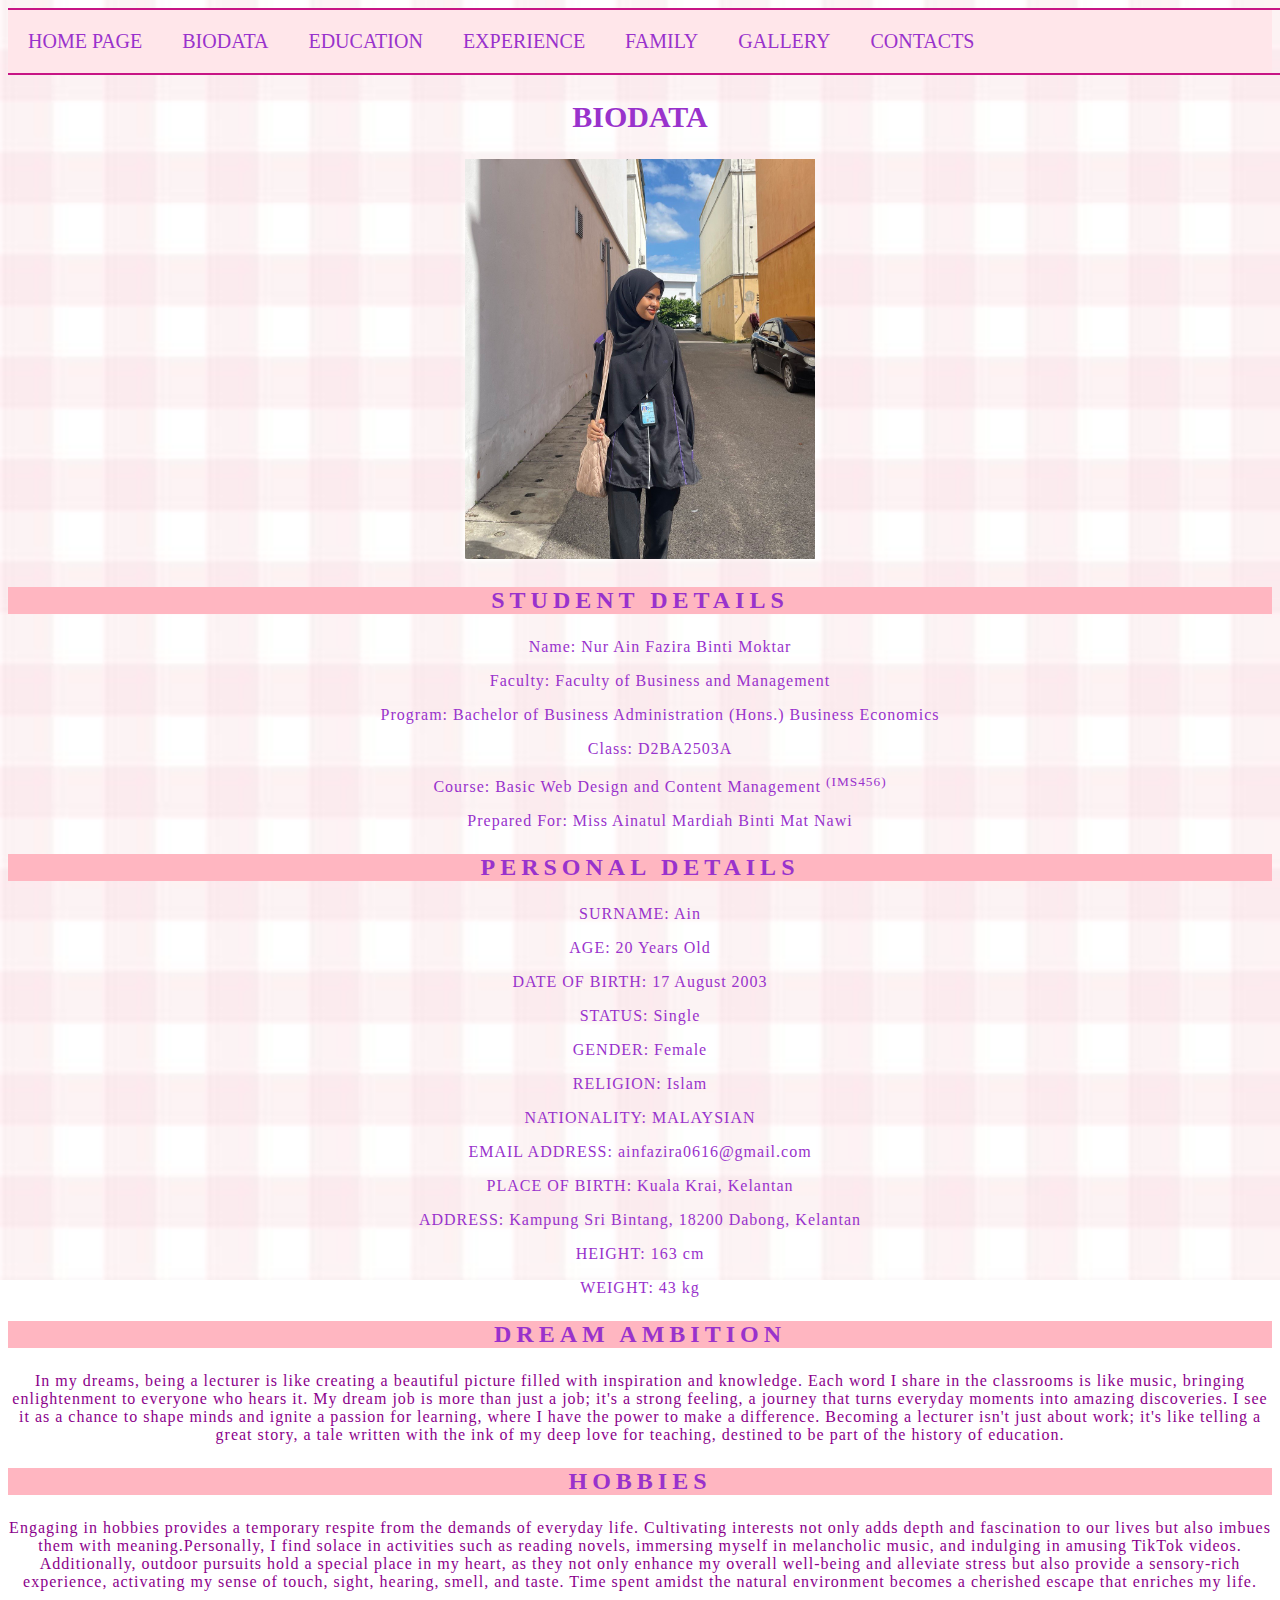
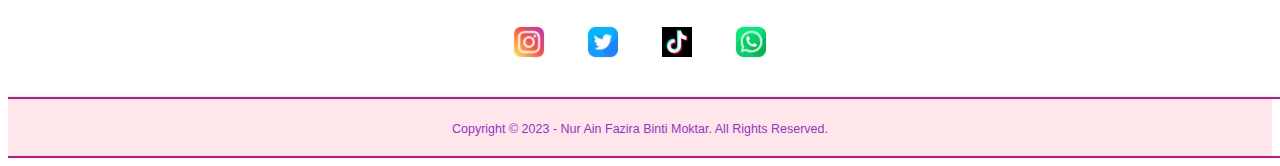
==== biodata.html @ 7ac9dd4d "Add files via upload" ====
<!DOCTYPE html>
<html>
<head>
	<meta charset="utf-8">
	<meta name="viewport" content="width=device-width, initial-scale=1">
	<title>BIODATA</title>
	<style>
		body
		{
			background-image: url(biodata/background.jpg);
			background-repeat: no-repeat;
			background-attachment: fixed;
			background-size: cover;
		}
		#horizontal-line
		{
		width: 3000px;
		height: 2px;
		background-color: mediumvioletred;
		}
		a:link, a:visited
		{
			padding: 20px;
			display: inline-block;
			border-radius: none;
		}

		ul 
		{
 		list-style-type: none;
  		margin: 0;
  		padding: 0;
  		overflow: hidden;
  		background-color: #ffe6ea;
		}

		li 
		{
		  float: left;
		}

		li a, .dropbtn 
		{
		  display: inline-block;
		  color: darkorchid;
		  text-align: center;
		  padding: 20px 20px;
		  text-decoration: none;
		  font-family: Century Gothic;
		  font-size: 20px;
		}

		li a:hover, .dropdown:hover .dropbtn 
		{
		  background-color: palevioletred;
		}

		li.dropdown 
		{
		  display: inline-block;
		}

		.dropdown-content 
		{
		  display: none;
		  position: absolute;
		  background-color: #f9f9f9;
		  min-width: 160px;
		  box-shadow: 0px 8px 16px 0px rgba(0,0,0,0.2);
		  z-index: 1;
		}

		.dropdown-content a 
		{
		  color: black;
		  padding: 8px 12px;
		  text-decoration: none;
		  display: block;
		  text-align: left;
		}

		.dropdown-content a:hover {background-color: #f1f1f1;}

		.dropdown:hover .dropdown-content 
		{
		  display: block;
		}
		footer
		{
			padding: 20px;
			background-color: #ffe6ea;
			color: darkorchid;
			text-align: center;
			font-family: Arial;
			font-size: 15px;
			letter-spacing: none;
		}
		h3
		{
			color: darkorchid;
			font-family: Century Gothic;
			font-size: 24px;
			text-align: center;
			background-color: lightpink;
			letter-spacing: 5px;
		}
		h2
		{
			color: darkorchid;
			font-family: Century Gothic;
			font-size: 30px;
		}
		p
		{
			text-align: center;
			font-family: Century Gothic;
			font-size: 16px;
			color: darkorchid;
			background-color: transparent;
			letter-spacing: 1px;
		}
		p2
		{
			text-align: center;
			font-family: Century Gothic;
			font-size: 16px;
			color: darkmagenta;
			background-color: transparent;
			letter-spacing: 1px;
			width: 80%;
		}
		img:hover {
  		animation: shake 0.5s;
  		animation-iteration-count: infinite;
		}
		@keyframes shake {
  		0% { transform: translate(1px, 1px) rotate(0deg); }
 		10% { transform: translate(-1px, -2px) rotate(-1deg); }
  		20% { transform: translate(-3px, 0px) rotate(1deg); }
  		30% { transform: translate(3px, 2px) rotate(0deg); }
  		40% { transform: translate(1px, -1px) rotate(1deg); }
  		50% { transform: translate(-1px, 2px) rotate(-1deg); }
  		60% { transform: translate(-3px, 1px) rotate(0deg); }
  		70% { transform: translate(3px, 1px) rotate(-1deg); }
  		80% { transform: translate(-1px, -1px) rotate(1deg); }
  		90% { transform: translate(1px, 2px) rotate(0deg); }
  		100% { transform: translate(1px, -2px) rotate(-1deg); }
		}
	</style>
</head>
<body>
	<div id="horizontal-line"></div>
	<ul>
  		<li><a href="file:///C:/Users/USER/OneDrive%20-%20Universiti%20Teknologi%20MARA/mypersonal_website/index.html">HOME PAGE</a></li>
  		<li><a href="file:///C:/Users/USER/OneDrive%20-%20Universiti%20Teknologi%20MARA/mypersonal_website/biodata.html">BIODATA</a></li>
  		<li><a href="file:///C:/Users/USER/OneDrive%20-%20Universiti%20Teknologi%20MARA/mypersonal_website/education.html">EDUCATION</a></li>
  		<li><a href="file:///C:/Users/USER/OneDrive%20-%20Universiti%20Teknologi%20MARA/mypersonal_website/experience.html">EXPERIENCE</a></li>
    	<li><a href="file:///C:/Users/USER/OneDrive%20-%20Universiti%20Teknologi%20MARA/mypersonal_website/family.html">FAMILY</a></li>
    	<li><a href="file:///C:/Users/USER/OneDrive%20-%20Universiti%20Teknologi%20MARA/mypersonal_website/gallery.html">GALLERY</a></li>
    	<li><a href="file:///C:/Users/USER/OneDrive%20-%20Universiti%20Teknologi%20MARA/mypersonal_website/contact.html">CONTACTS</a></li>
    </ul>
	<div id="horizontal-line"></div>
	<p></p>

<center>
<h2>BIODATA</h2>
<img src="biodata/ain.jpg" height="400" width="350">

	<h3>STUDENT DETAILS</h3>
	<ol>
		<p style="font-family: Tahoma ; font-size: 16px; ">Name: Nur Ain Fazira Binti Moktar</p>
		<p style="font-family: Tahoma ; font-size: 16px; ">Faculty: Faculty of Business and Management</p>
		<p style="font-family: Tahoma ; font-size: 16px; ">Program: Bachelor of Business Administration (Hons.) Business Economics</p>
		<p style="font-family: Tahoma ; font-size: 16px; ">Class: D2BA2503A</p>
		<p style="font-family: Tahoma ; font-size: 16px; ">Course: Basic Web Design and Content Management <sup>(IMS456)</sup></p>
		<p style="font-family: Tahoma ; font-size: 16px; ">Prepared For: Miss Ainatul Mardiah Binti Mat Nawi</p>
	</ol></center>

	<center><h3>PERSONAL DETAILS</h3>

	<p style="font-family: Tahoma ; font-size: 16px; ">SURNAME: Ain</p>
	<p style="font-family: Tahoma ; font-size: 16px; ">AGE: 20 Years Old</p>
	<p style="font-family: Tahoma ; font-size: 16px; ">DATE OF BIRTH: 17 August 2003</p>
	<p style="font-family: Tahoma ; font-size: 16px; ">STATUS: Single</p>
	<p style="font-family: Tahoma ; font-size: 16px; ">GENDER: Female</p>
	<p style="font-family: Tahoma ; font-size: 16px; ">RELIGION: Islam</p>
	<p style="font-family: Tahoma ; font-size: 16px; ">NATIONALITY: MALAYSIAN</p>
	<p style="font-family: Tahoma ; font-size: 16px; ">EMAIL ADDRESS: ainfazira0616@gmail.com</p>
	<p style="font-family: Tahoma ; font-size: 16px; ">PLACE OF BIRTH: Kuala Krai, Kelantan</p>
	<p style="font-family: Tahoma ; font-size: 16px; ">ADDRESS: Kampung Sri Bintang, 18200 Dabong, Kelantan</p>
	<p style="font-family: Tahoma ; font-size: 16px; ">HEIGHT: 163 cm</p>
	<p style="font-family: Tahoma ; font-size: 16px; ">WEIGHT: 43 kg</p></center>

	<center><h3>DREAM AMBITION</h3>
	<article>
    <p2 style="font-family: Tahoma ; font-size: 16px;">In my dreams, being a lecturer is like creating a beautiful picture filled with inspiration and knowledge. Each word I share in the classrooms is like music, bringing enlightenment to everyone who hears it. My dream job is more than just a job; it's a strong feeling, a journey that turns everyday moments into amazing discoveries. I see it as a chance to shape minds and ignite a passion for learning, where I have the power to make a difference. Becoming a lecturer isn't just about work; it's like telling a great story, a tale written with the ink of my deep love for teaching, destined to be part of the history of education.</p2>

 	<h3> HOBBIES</h3>
    <p2 style="font-family: Tahoma ; font-size: 16px;">Engaging in hobbies provides a temporary respite from the demands of everyday life. Cultivating interests not only adds depth and fascination to our lives but also imbues them with meaning.Personally, I find solace in activities such as reading novels, immersing myself in melancholic music, and indulging in amusing TikTok videos. Additionally, outdoor pursuits hold a special place in my heart, as they not only enhance my overall well-being and alleviate stress but also provide a sensory-rich experience, activating my sense of touch, sight, hearing, smell, and taste. Time spent amidst the natural environment becomes a cherished escape that enriches my life.</p2></article></center>

	<p></p><center>
<a href="https://www.instagram.com/nr.ainfz/"><img src="biodata/instagram.png" alt="File Icon" style="width:30px; height: 30px;"></a>
<a href="https://twitter.com/fairastores_co"><img src="biodata/twitter.png" alt="File Icon" style="width:30px; height: 30px;"></a>
<a href="https://www.tiktok.com/@nr.ainfz/"><img src="biodata/tiktok.png" alt="File Icon" style="width:30px; height: 30px;"></a>
<a href="https://wa.me/+60136603089"><img src="biodata/whatsapp.png" alt="File Icon" style="width:30px; height: 30px;"></a></center>
<p></p>	

<p></p>	
<div id="horizontal-line"></div>
<footer>
<div class="container" style="width: 100%; height: 20%; background-color: solid gray">
<small> Copyright © 2023 - Nur Ain Fazira Binti Moktar. All Rights Reserved.</small>
</div>
</footer>
<div id="horizontal-line"></div>
</body>
</html>
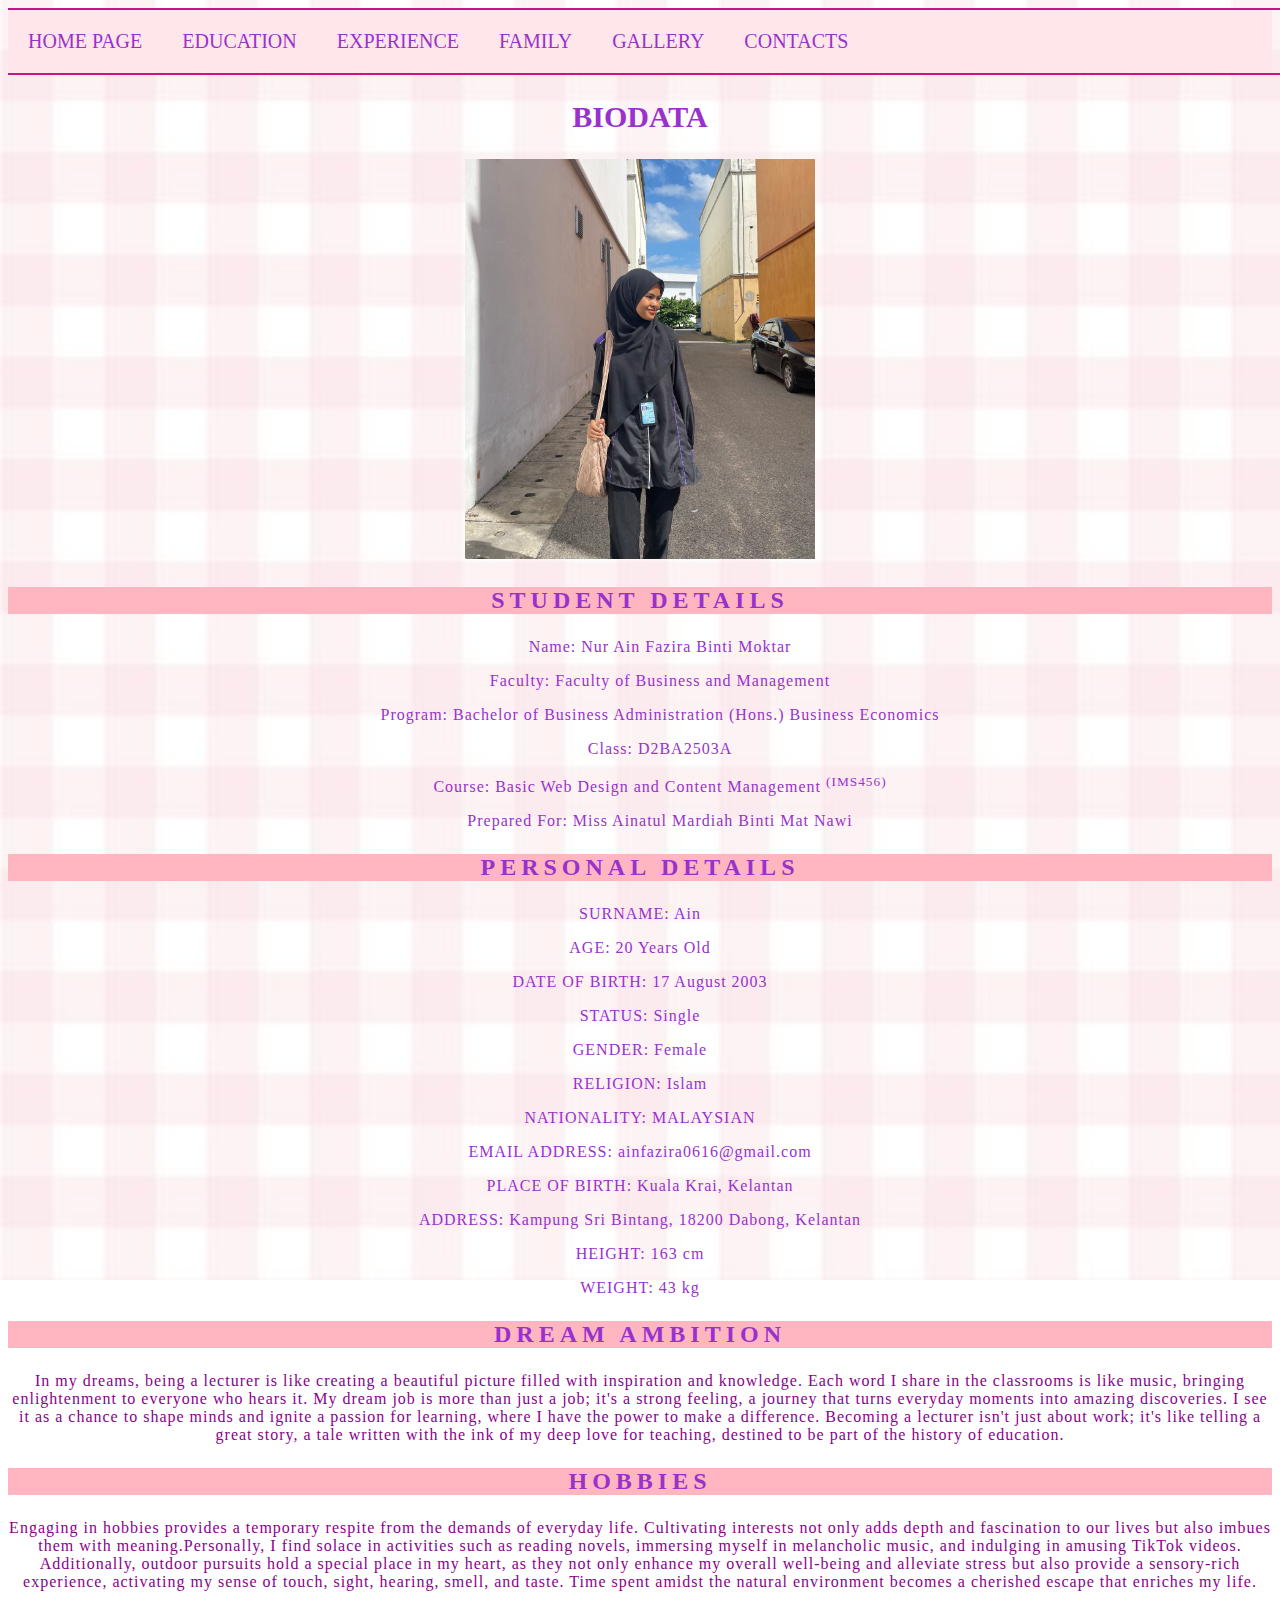
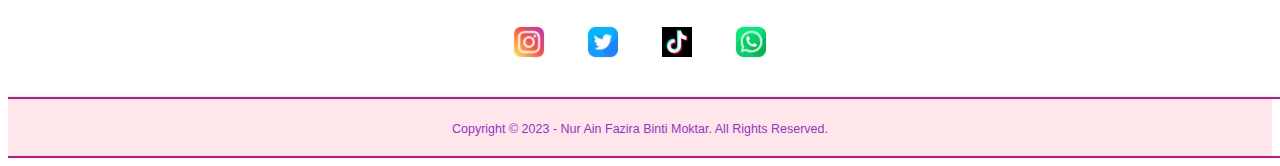
==== commit f189dd5d: "Update biodata.html" ====
--- a/biodata.html
+++ b/biodata.html
@@ -152,7 +152,7 @@
 	<div id="horizontal-line"></div>
 	<ul>
   		<li><a href="file:///C:/Users/USER/OneDrive%20-%20Universiti%20Teknologi%20MARA/mypersonal_website/index.html">HOME PAGE</a></li>
-  		<li><a href="file:///C:/Users/USER/OneDrive%20-%20Universiti%20Teknologi%20MARA/mypersonal_website/biodata.html">BIODATA</a></li>
+  		<li><a href="mypersonal_website/biodata.html>BIODATA</a></li>
   		<li><a href="file:///C:/Users/USER/OneDrive%20-%20Universiti%20Teknologi%20MARA/mypersonal_website/education.html">EDUCATION</a></li>
   		<li><a href="file:///C:/Users/USER/OneDrive%20-%20Universiti%20Teknologi%20MARA/mypersonal_website/experience.html">EXPERIENCE</a></li>
     	<li><a href="file:///C:/Users/USER/OneDrive%20-%20Universiti%20Teknologi%20MARA/mypersonal_website/family.html">FAMILY</a></li>
@@ -214,4 +214,4 @@
 </footer>
 <div id="horizontal-line"></div>
 </body>
-</html>+</html>
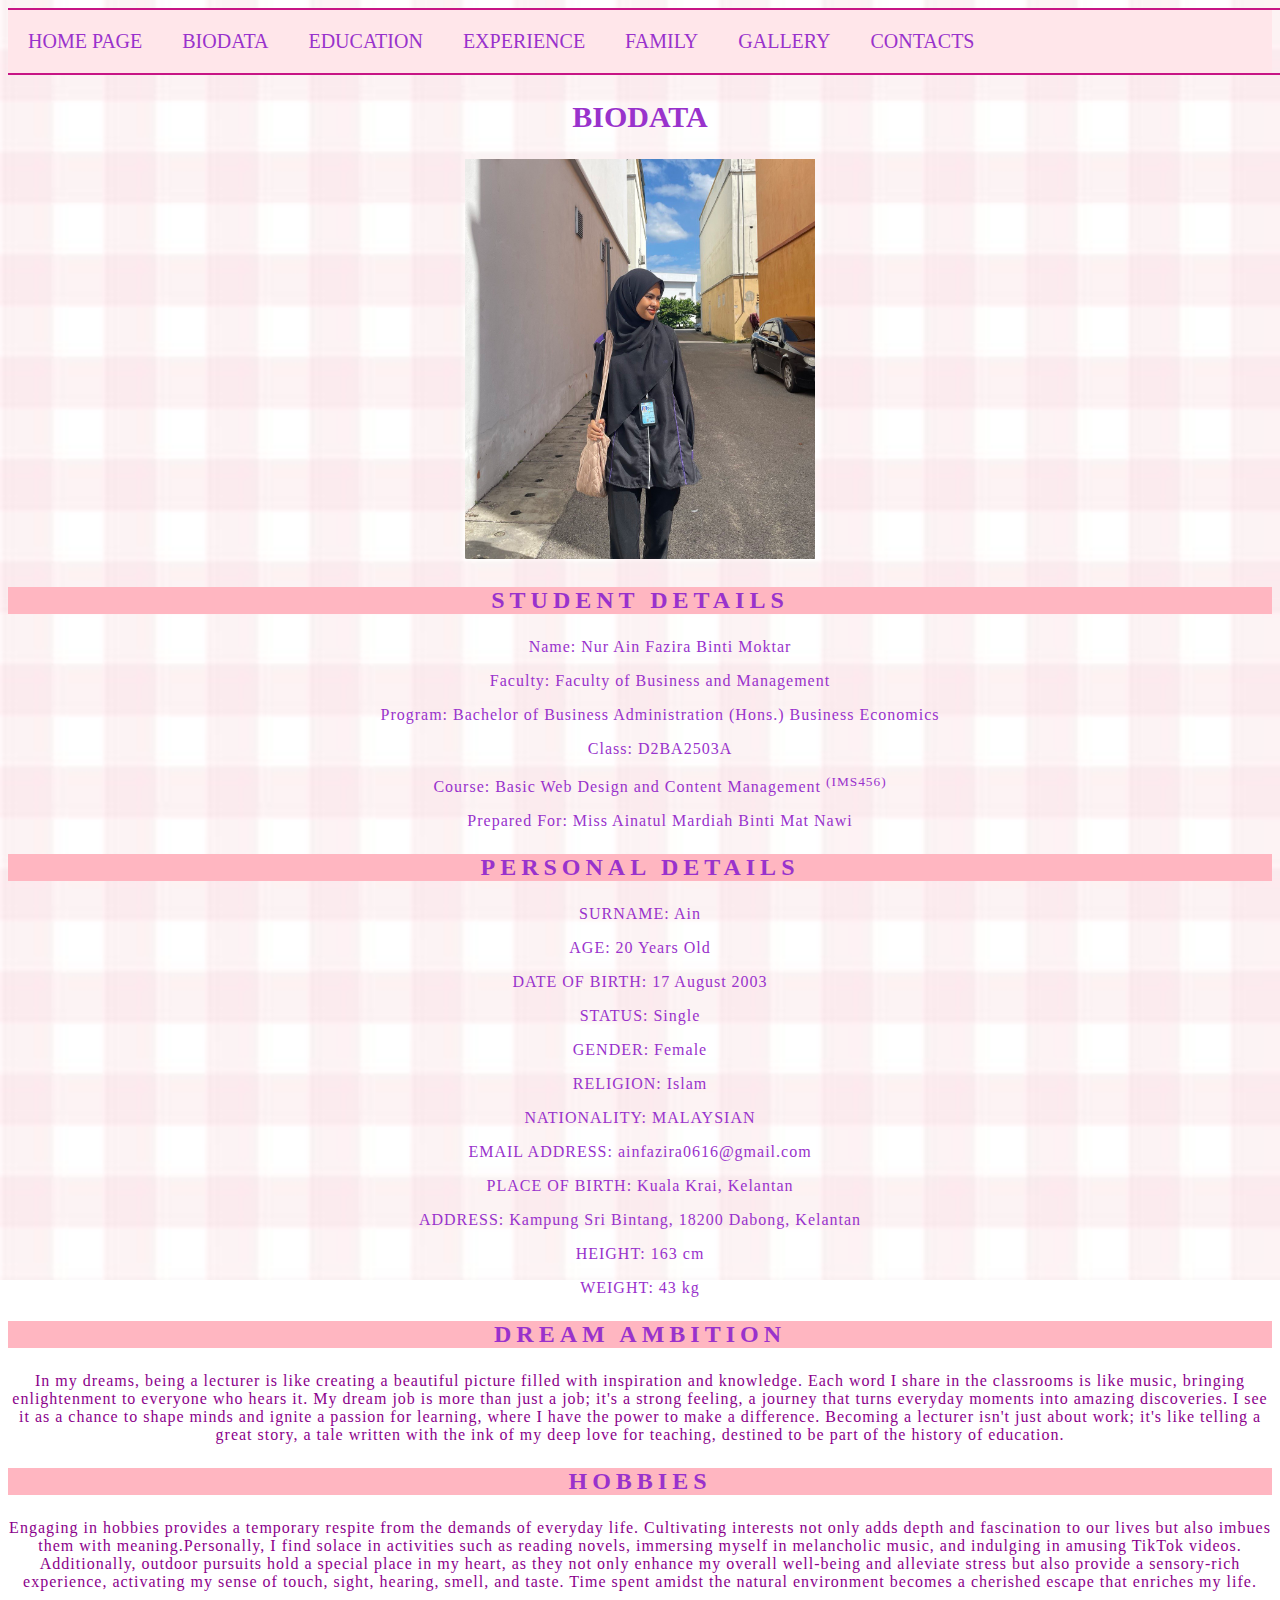
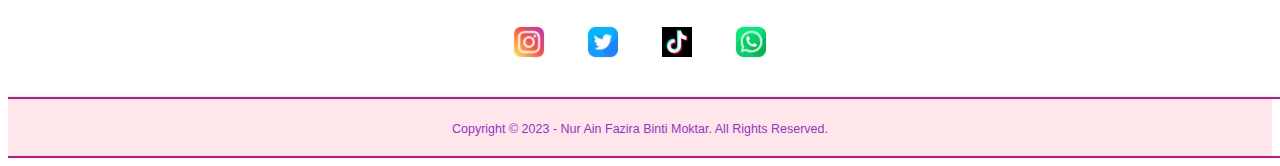
==== commit 3af525e2: "Update biodata.html" ====
--- a/biodata.html
+++ b/biodata.html
@@ -151,14 +151,14 @@
 <body>
 	<div id="horizontal-line"></div>
 	<ul>
-  		<li><a href="file:///C:/Users/USER/OneDrive%20-%20Universiti%20Teknologi%20MARA/mypersonal_website/index.html">HOME PAGE</a></li>
-  		<li><a href="mypersonal_website/biodata.html>BIODATA</a></li>
-  		<li><a href="file:///C:/Users/USER/OneDrive%20-%20Universiti%20Teknologi%20MARA/mypersonal_website/education.html">EDUCATION</a></li>
-  		<li><a href="file:///C:/Users/USER/OneDrive%20-%20Universiti%20Teknologi%20MARA/mypersonal_website/experience.html">EXPERIENCE</a></li>
-    	<li><a href="file:///C:/Users/USER/OneDrive%20-%20Universiti%20Teknologi%20MARA/mypersonal_website/family.html">FAMILY</a></li>
-    	<li><a href="file:///C:/Users/USER/OneDrive%20-%20Universiti%20Teknologi%20MARA/mypersonal_website/gallery.html">GALLERY</a></li>
-    	<li><a href="file:///C:/Users/USER/OneDrive%20-%20Universiti%20Teknologi%20MARA/mypersonal_website/contact.html">CONTACTS</a></li>
-    </ul>
+  		<li><a href="mypersonal_website/index.html">HOME PAGE</a></li>
+  		<li><a href="mypersonal_website/biodata.html">BIODATA</a></li>
+  		<li><a href="mypersonal_website/education.html">EDUCATION</a></li>
+  		<li><a href="mypersonal_website/experience.html">EXPERIENCE</a></li>
+    		<li><a href="mypersonal_website/family.html">FAMILY</a></li>
+    		<li><a href="mypersonal_website/gallery.html">GALLERY</a></li>
+    		<li><a href="mypersonal_website/contact.html">CONTACTS</a></li>
+   	</ul>
 	<div id="horizontal-line"></div>
 	<p></p>
 
